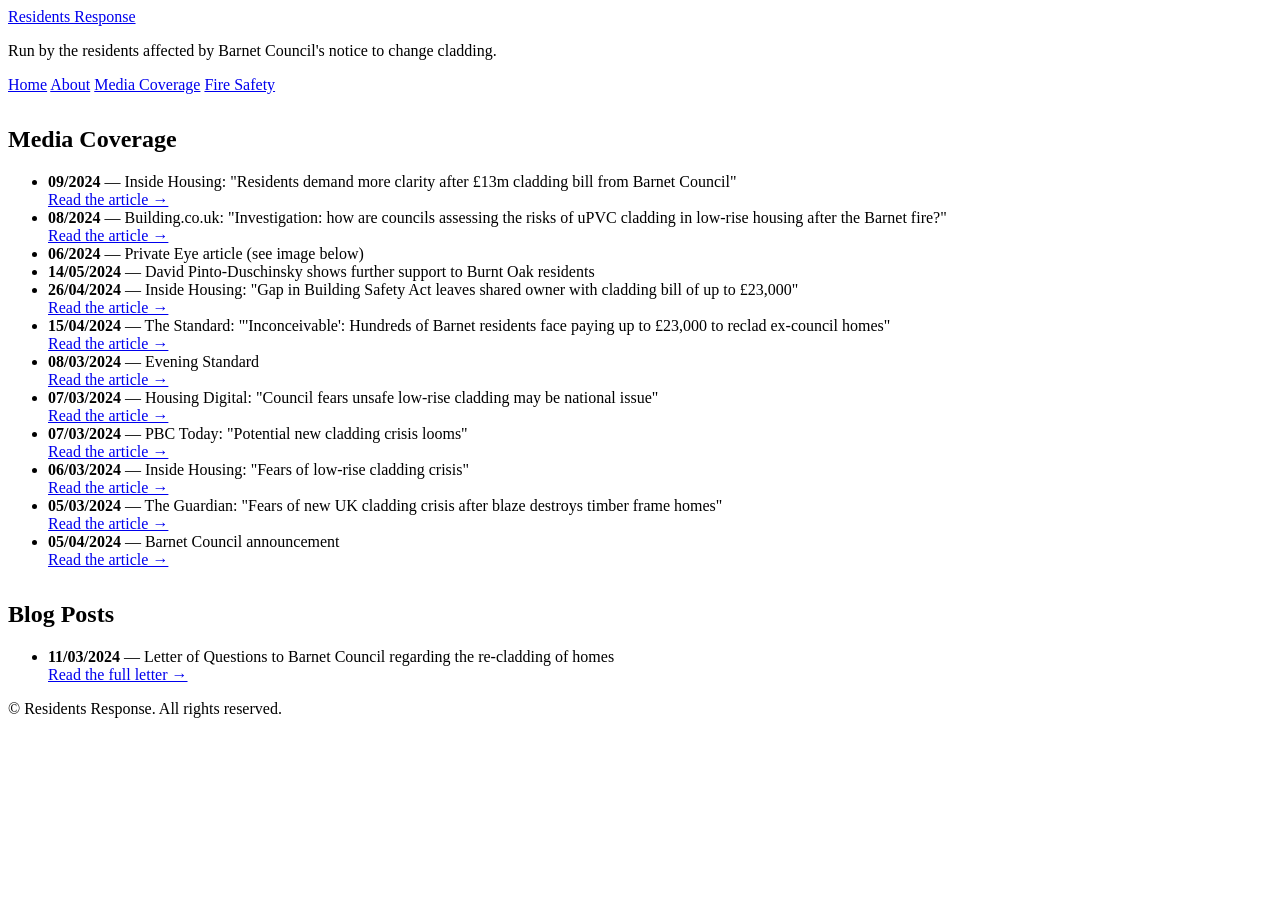
==== site/media.html @ be8521ee "Initial migration from Wix" ====
<!DOCTYPE html>
<html lang="en">
<head>
  <meta charset="UTF-8">
  <meta name="viewport" content="width=device-width, initial-scale=1.0">
  <title>Media Coverage | Residents Response</title>
  <link rel="stylesheet" href="/css/style.css">
</head>
<body>
  <header class="site-header">
    <div class="container">
      <a href="/" class="site-title">Residents Response</a>
      <p class="site-tagline">Run by the residents affected by Barnet Council's notice to change cladding.</p>
      <nav class="site-nav">
        <a href="/">Home</a>
        <a href="/about.html">About</a>
        <a href="/media.html" class="active">Media Coverage</a>
        <a href="/fire-safety.html">Fire Safety</a>
      </nav>
    </div>
  </header>

  <main class="container">
    <section style="margin-top: 2rem;">
      <h2>Media Coverage</h2>

      <ul class="media-list">
        <li>
          <strong>09/2024</strong> — Inside Housing: "Residents demand more clarity after £13m cladding bill from Barnet Council"<br>
          <a href="https://www.insidehousing.co.uk/news/residents-demand-more-clarity-after-13m-cladding-bill-from-barnet-council-88545" target="_blank" rel="noopener">Read the article →</a>
        </li>
        <li>
          <strong>08/2024</strong> — Building.co.uk: "Investigation: how are councils assessing the risks of uPVC cladding in low-rise housing after the Barnet fire?"<br>
          <a href="https://www.building.co.uk/focus/investigation-how-are-councils-assessing-the-risks-of-upvc-cladding-in-low-rise-housing-after-the-barnet-fire/5131290.article" target="_blank" rel="noopener">Read the article →</a>
        </li>
        <li>
          <strong>06/2024</strong> — Private Eye article (see image below)
        </li>
        <li>
          <strong>14/05/2024</strong> — David Pinto-Duschinsky shows further support to Burnt Oak residents
        </li>
        <li>
          <strong>26/04/2024</strong> — Inside Housing: "Gap in Building Safety Act leaves shared owner with cladding bill of up to £23,000"<br>
          <a href="https://www.insidehousing.co.uk/news/gap-in-building-safety-act-leaves-shared-owner-with-cladding-bill-of-up-to-23000" target="_blank" rel="noopener">Read the article →</a>
        </li>
        <li>
          <strong>15/04/2024</strong> — The Standard: "'Inconceivable': Hundreds of Barnet residents face paying up to £23,000 to reclad ex-council homes"<br>
          <a href="https://www.standard.co.uk/news/london/barnet-cladding-upvc-homes-council-fire-damage-b1151008.html" target="_blank" rel="noopener">Read the article →</a>
        </li>
        <li>
          <strong>08/03/2024</strong> — Evening Standard<br>
          <a href="https://www.standard.co.uk/news/london/uvpc-cladding-grenfell-tower-fire-risk-barnet-council-homes-housing-london-b1143497.html" target="_blank" rel="noopener">Read the article →</a>
        </li>
        <li>
          <strong>07/03/2024</strong> — Housing Digital: "Council fears unsafe low-rise cladding may be national issue"<br>
          <a href="https://housingdigital.co.uk/council-fears-unsafe-low-rise-cladding-may-be-national-issue/" target="_blank" rel="noopener">Read the article →</a>
        </li>
        <li>
          <strong>07/03/2024</strong> — PBC Today: "Potential new cladding crisis looms"<br>
          <a href="https://www.pbctoday.co.uk/news/building-control-news/potential-new-cladding-crisis-looms-fire-rips-through-london-low-rise-timber-frame-homes/137780/" target="_blank" rel="noopener">Read the article →</a>
        </li>
        <li>
          <strong>06/03/2024</strong> — Inside Housing: "Fears of low-rise cladding crisis"<br>
          <a href="https://www.insidehousing.co.uk/news/fears-of-low-rise-cladding-crisis-as-london-council-plans-to-fix-hundreds-of-terraced-homes-85487" target="_blank" rel="noopener">Read the article →</a>
        </li>
        <li>
          <strong>05/03/2024</strong> — The Guardian: "Fears of new UK cladding crisis after blaze destroys timber frame homes"<br>
          <a href="https://www.theguardian.com/society/2024/mar/05/fears-of-new-uk-cladding-crisis-after-blaze-destroys-timber-frame-homes" target="_blank" rel="noopener">Read the article →</a>
        </li>
        <li>
          <strong>05/04/2024</strong> — Barnet Council announcement<br>
          <a href="https://www.barnet.gov.uk/news/barnet-council-announces-uks-first-its-kind-project-replace-cladding-hundreds-houses" target="_blank" rel="noopener">Read the article →</a>
        </li>
      </ul>

      <h2 style="margin-top: 2rem;">Blog Posts</h2>
      <ul class="media-list">
        <li>
          <strong>11/03/2024</strong> — Letter of Questions to Barnet Council regarding the re-cladding of homes<br>
          <a href="/letter.html">Read the full letter →</a>
        </li>
      </ul>

    </section>
  </main>

  <footer class="site-footer">
    <div class="container"><p>&copy; Residents Response. All rights reserved.</p></div>
  </footer>
</body>
</html>
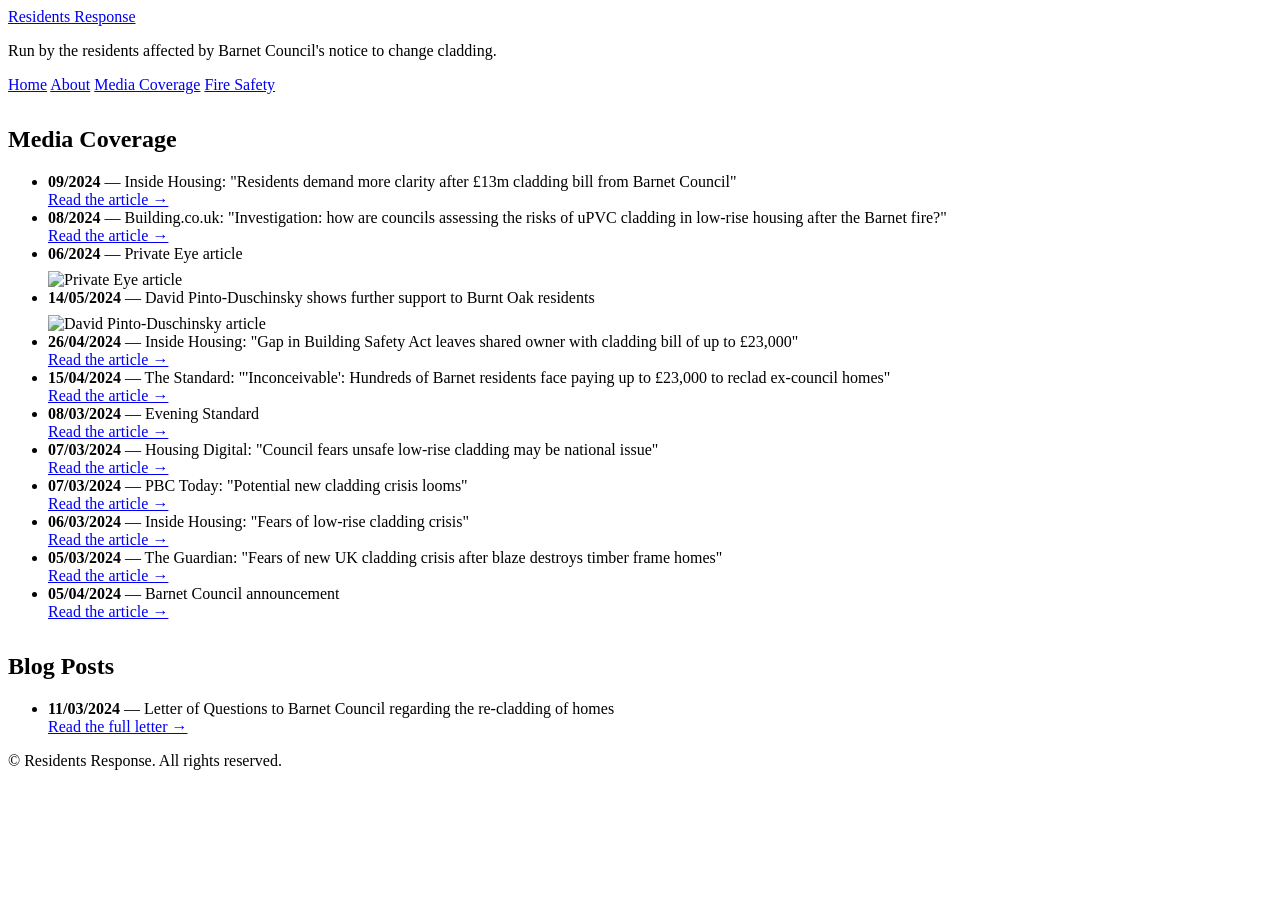
==== commit e4ab7ce0: "Add MP quotes and media page images" ====
--- a/site/media.html
+++ b/site/media.html
@@ -34,10 +34,12 @@
           <a href="https://www.building.co.uk/focus/investigation-how-are-councils-assessing-the-risks-of-upvc-cladding-in-low-rise-housing-after-the-barnet-fire/5131290.article" target="_blank" rel="noopener">Read the article →</a>
         </li>
         <li>
-          <strong>06/2024</strong> — Private Eye article (see image below)
+          <strong>06/2024</strong> — Private Eye article<br>
+          <img src="/images/private-eye-article.png" alt="Private Eye article" style="max-width:400px;margin-top:0.5rem;">
         </li>
         <li>
-          <strong>14/05/2024</strong> — David Pinto-Duschinsky shows further support to Burnt Oak residents
+          <strong>14/05/2024</strong> — David Pinto-Duschinsky shows further support to Burnt Oak residents<br>
+          <img src="/images/david-pinto-article.png" alt="David Pinto-Duschinsky article" style="max-width:400px;margin-top:0.5rem;">
         </li>
         <li>
           <strong>26/04/2024</strong> — Inside Housing: "Gap in Building Safety Act leaves shared owner with cladding bill of up to £23,000"<br>
